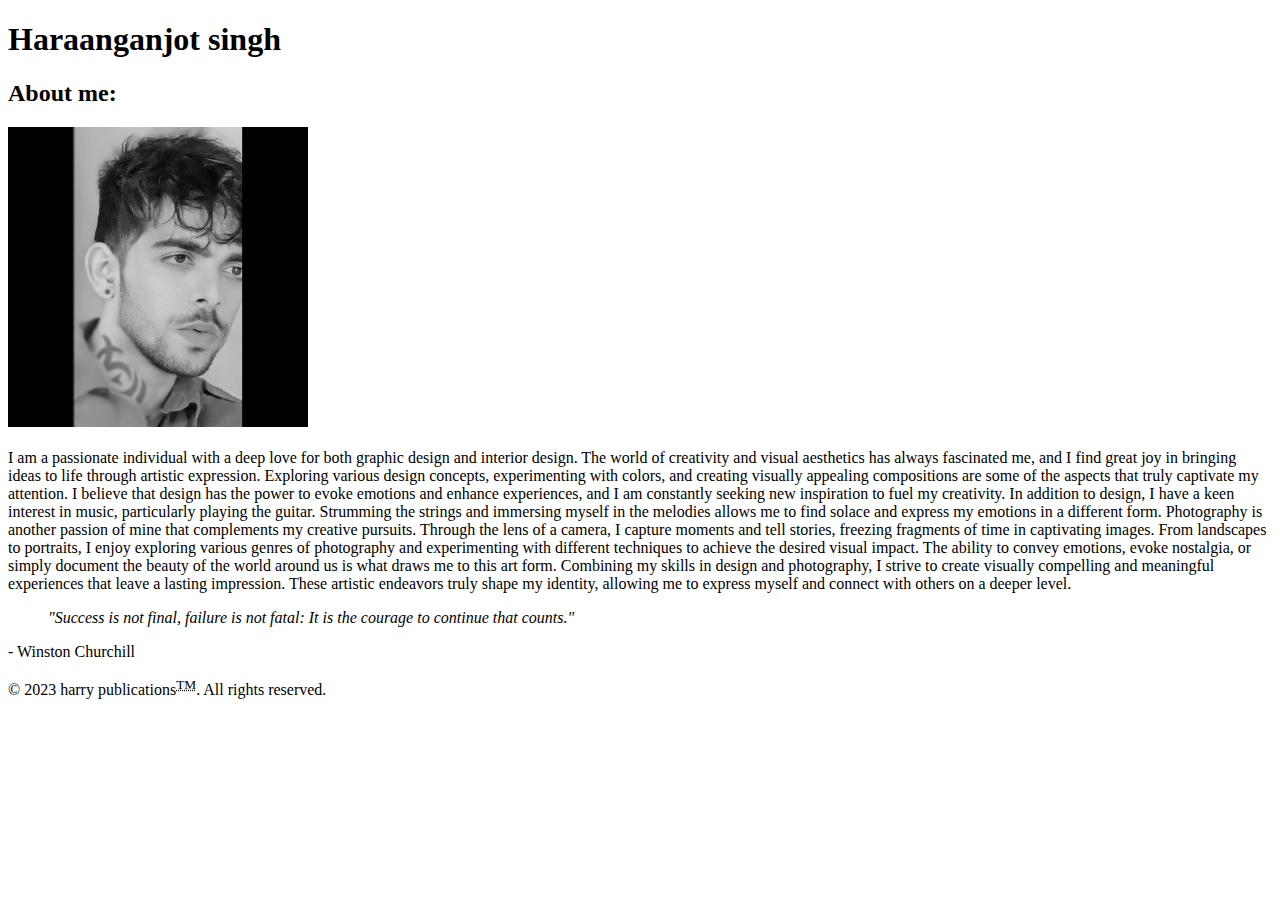
==== html-assignment/index.html @ 1f4baee2 "TESSTINH" ====
<!DOCTYPE html>
<html lang="en">
<head>
    <meta charset="UTF-8">
    <meta name="viewport" content="width=device-width, initial-scale=1.0">
    <title>Haraanganjot singh</title>
</head>
<body>
    <header>
        <h1>Haraanganjot singh</h1>
        
      </header>
      <main>
        <article>
          <h2>About me: </h2>
      <img src="images/honey_singh.jpg" alt="image of honey singh" width="300" height="300"/>
      
      <p1>
          <br> <br>I am a passionate individual with a deep love for both graphic design and interior design. The world of creativity and visual aesthetics has always fascinated me, and I find great joy in bringing ideas to life through artistic expression. Exploring various design concepts, experimenting with colors, and creating visually appealing compositions are some of the aspects that truly captivate my attention. I believe that design has the power to evoke emotions and enhance experiences, and I am constantly seeking new inspiration to fuel my creativity. In addition to design, I have a keen interest in music, particularly playing the guitar. Strumming the strings and immersing myself in the melodies allows me to find solace and express my emotions in a different form.
          
          </p1>
          <p2>
              Photography is another passion of mine that complements my creative pursuits. Through the lens of a camera, I capture moments and tell stories, freezing fragments of time in captivating images. From landscapes to portraits, I enjoy exploring various genres of photography and experimenting with different techniques to achieve the desired visual impact. The ability to convey emotions, evoke nostalgia, or simply document the beauty of the world around us is what draws me to this art form. Combining my skills in design and photography, I strive to create visually compelling and meaningful experiences that leave a lasting impression. These artistic endeavors truly shape my identity, allowing me to express myself and connect with others on a deeper level.</p2>
              
                  <blockquote><em>"Success is not final, failure is not fatal: It is the courage to continue that counts."</em></blockquote>
                  <footer>- Winston Churchill</footer>
                </article>  
                </main>
        
                  
              
              
                
                <footer>
                  <p>&copy; 2023 harry publications<sup><abbr title="trademark">TM</abbr></sup>. All rights reserved.</p>
                </footer>
</body>
</html>
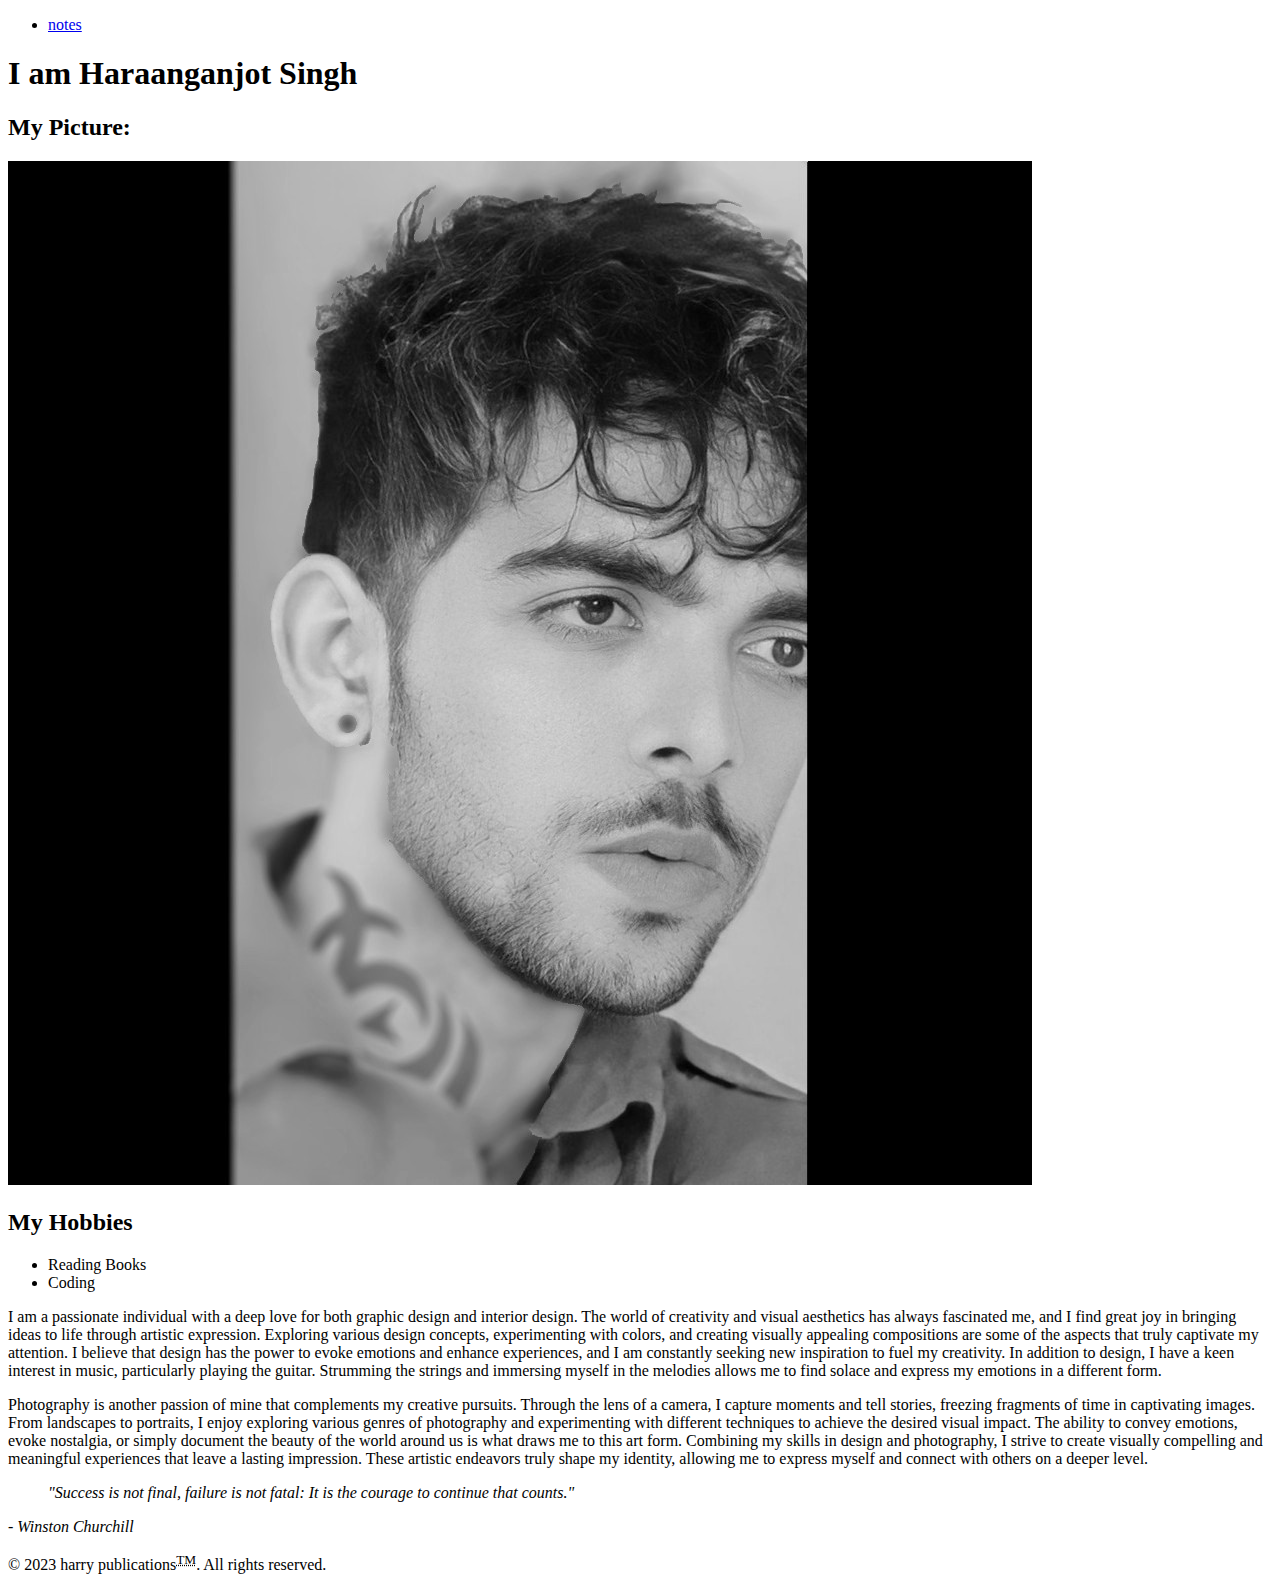
==== commit a92bb485: "updated teh code for teh assignment 2" ====
--- a/html-assignment/index.html
+++ b/html-assignment/index.html
@@ -1,38 +1,51 @@
 <!DOCTYPE html>
 <html lang="en">
+
 <head>
-    <meta charset="UTF-8">
-    <meta name="viewport" content="width=device-width, initial-scale=1.0">
-    <title>Haraanganjot singh</title>
+  <meta charset="UTF-8">
+  <meta name="viewport" content="width=device-width, initial-scale=1.0">
+  <title>Haraanganjot singh</title>
 </head>
+
 <body>
-    <header>
-        <h1>Haraanganjot singh</h1>
+  <header>
+    <nav>
+      <ul>
+        <li><a href="notes.html">notes</a></li>
+      </ul>
+    </nav>
+    <h1>I am Haraanganjot Singh</h1>
+  </header>
+  <main>
+    <article>
+      <header>
+        <h2>My Picture: </h2>
+        <img title="Haraanganjot singh" src="images/honey_singh.jpg" alt="Profile picture of haraanganjot singh" >
+      </header>
+      <section>
+        <h2>
+          My Hobbies
+        </h2>
+
+        <ul>
+          <li>Reading Books</li>
+          <li>Coding</li>
+        </ul>
         
-      </header>
-      <main>
-        <article>
-          <h2>About me: </h2>
-      <img src="images/honey_singh.jpg" alt="image of honey singh" width="300" height="300"/>
-      
-      <p1>
-          <br> <br>I am a passionate individual with a deep love for both graphic design and interior design. The world of creativity and visual aesthetics has always fascinated me, and I find great joy in bringing ideas to life through artistic expression. Exploring various design concepts, experimenting with colors, and creating visually appealing compositions are some of the aspects that truly captivate my attention. I believe that design has the power to evoke emotions and enhance experiences, and I am constantly seeking new inspiration to fuel my creativity. In addition to design, I have a keen interest in music, particularly playing the guitar. Strumming the strings and immersing myself in the melodies allows me to find solace and express my emotions in a different form.
-          
-          </p1>
-          <p2>
-              Photography is another passion of mine that complements my creative pursuits. Through the lens of a camera, I capture moments and tell stories, freezing fragments of time in captivating images. From landscapes to portraits, I enjoy exploring various genres of photography and experimenting with different techniques to achieve the desired visual impact. The ability to convey emotions, evoke nostalgia, or simply document the beauty of the world around us is what draws me to this art form. Combining my skills in design and photography, I strive to create visually compelling and meaningful experiences that leave a lasting impression. These artistic endeavors truly shape my identity, allowing me to express myself and connect with others on a deeper level.</p2>
-              
-                  <blockquote><em>"Success is not final, failure is not fatal: It is the courage to continue that counts."</em></blockquote>
-                  <footer>- Winston Churchill</footer>
-                </article>  
-                </main>
-        
-                  
-              
-              
-                
-                <footer>
-                  <p>&copy; 2023 harry publications<sup><abbr title="trademark">TM</abbr></sup>. All rights reserved.</p>
-                </footer>
+      </section>
+      <p>
+        I am a passionate individual with a deep love for both graphic design and interior design. The world of creativity and visual aesthetics has always fascinated me, and I find great joy in bringing ideas to life through artistic expression. Exploring various design concepts, experimenting with colors, and creating visually appealing compositions are some of the aspects that truly captivate my attention. I believe that design has the power to evoke emotions and enhance experiences, and I am constantly seeking new inspiration to fuel my creativity. In addition to design, I have a keen interest in music, particularly playing the guitar. Strumming the strings and immersing myself in the melodies allows me to find solace and express my emotions in a different form.
+      </p>
+      <p>
+        Photography is another passion of mine that complements my creative pursuits. Through the lens of a camera, I capture moments and tell stories, freezing fragments of time in captivating images. From landscapes to portraits, I enjoy exploring various genres of photography and experimenting with different techniques to achieve the desired visual impact. The ability to convey emotions, evoke nostalgia, or simply document the beauty of the world around us is what draws me to this art form. Combining my skills in design and photography, I strive to create visually compelling and meaningful experiences that leave a lasting impression. These artistic endeavors truly shape my identity, allowing me to express myself and connect with others on a deeper level.
+      </p>
+
+      <blockquote><em>"Success is not final, failure is not fatal: It is the courage to continue that counts."</em></blockquote>
+      <cite>- Winston Churchill</cite>
+    </article>
+  </main>
+  <footer>
+    <p>&copy; 2023 harry publications<sup><abbr title="trademark">TM</abbr></sup>. All rights reserved.</p>
+  </footer>
 </body>
 </html>